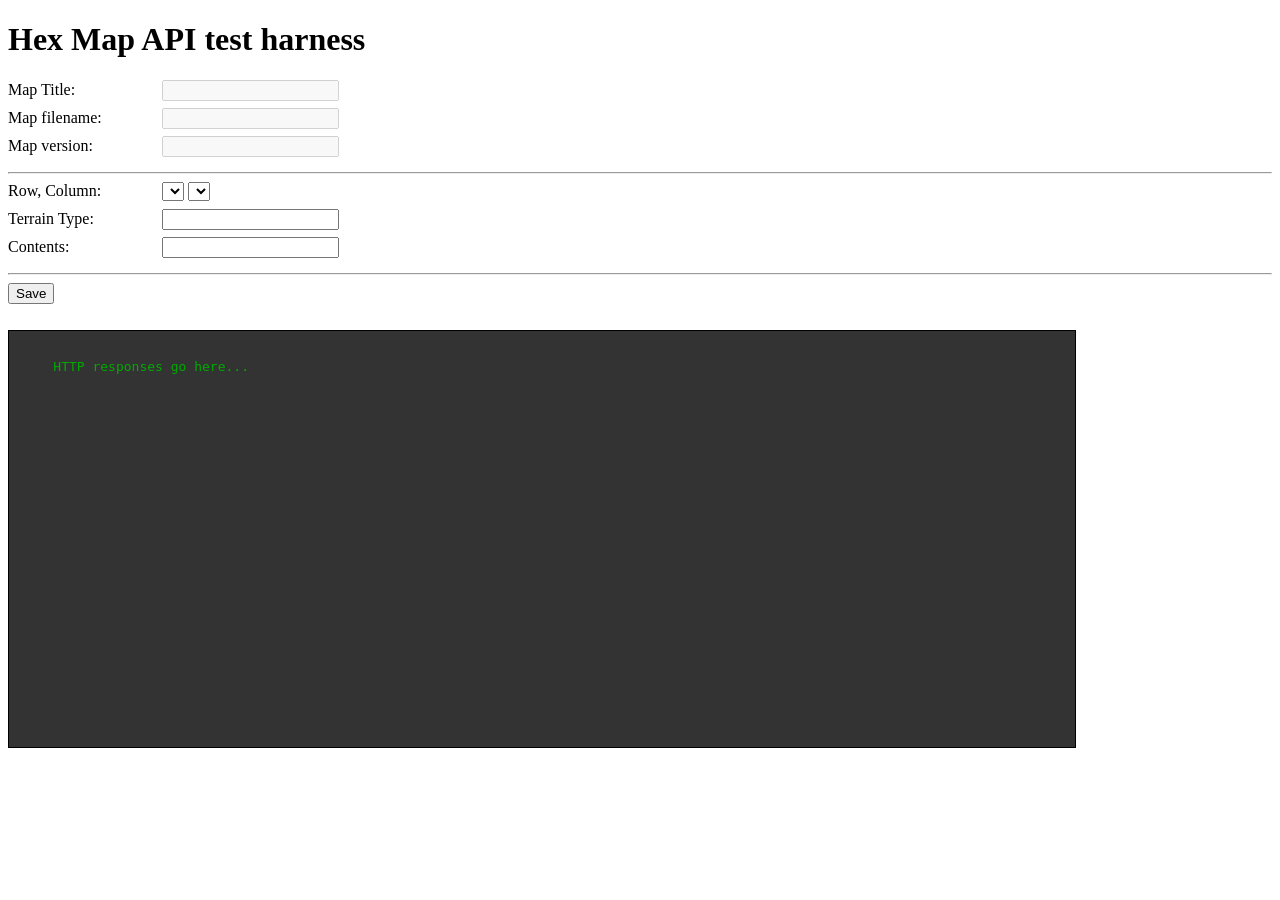
==== static/debug.html @ dce48f5c "Separated out the page to list maps and the page to debug maps" ====
<!DOCTYPE html>
<html>
<head>
  <link rel="icon" href="/favicon.ico"/>
  <title>Go service test harness</title>
  <script type="text/javascript" src="/script.js"></script>
  <style>
    #response {
      font-family: monospace;
      margin-top: 2em;
      padding: 1em;
      max-width: 80em;
      border: 1px solid black;
      height: 26lh;
      overflow: scroll;
      background-color: #333;
      color: #0A0;
      white-space: pre;
    }

    #debug-form label {
      display: inline-block;
      width: 150px;
      margin-bottom: 0.5lh;
    }
  </style>
</head>
<body>
  <h1>Hex Map API test harness</h1>

  <form id="debug-form">
    <label>Map Title:</label>
    <input id="form-map-title" name="map-title" disabled></input>
    <br>
    <label>Map filename:</label>
    <input id="form-map-name" name="map-name" disabled></input>
    <br>
    <label>Map version:</label>
    <input id="form-map-version" name="map-version" disabled></input>
    <hr>
    <label>Row, Column:</label>
    <select id="form-grid-row" name="grid-row"></select>
    <select id="form-grid-column" name="grid-column"></select>
    <br>
    <label>Terrain Type:</label>
    <input id="form-terrain-type" name="terrain-type"></input>
    <br>
    <label>Contents:</label>
    <input id="form-cell-contents" name="cell-contents"></input>
  </form>
  <hr>
  <button id="save-button">Save</button>

  <div id="response">
    HTTP responses go here...
  </div>
</body>
</html>
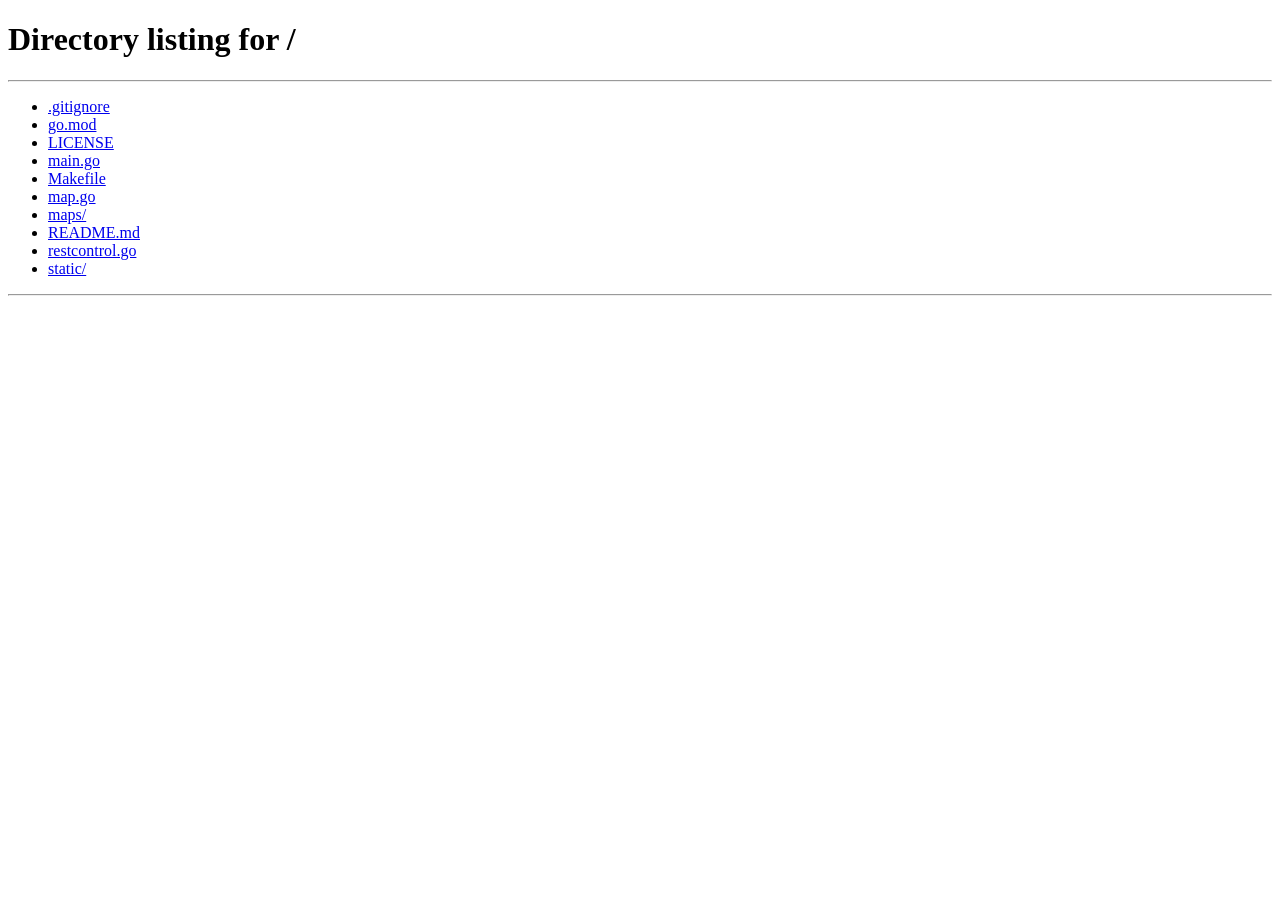
==== commit 2115f074: "separation of concerns" ====
--- a/static/debug.html
+++ b/static/debug.html
@@ -3,7 +3,7 @@
 <head>
   <link rel="icon" href="/favicon.ico"/>
   <title>Go service test harness</title>
-  <script type="text/javascript" src="/script.js"></script>
+  <script type="text/javascript" src="/map_api.js"></script>
   <style>
     #response {
       font-family: monospace;
@@ -54,5 +54,89 @@
   <div id="response">
     HTTP responses go here...
   </div>
+
+  <script>
+    document.addEventListener('DOMContentLoaded', (event) => {
+      console.debug('Script loaded')
+      const map_name = document.getElementById('form-map-name')
+      const map_title = document.getElementById('form-map-title')
+      const map_version = document.getElementById('form-map-version')
+      const grid_row = document.getElementById('form-grid-row')
+      const grid_column = document.getElementById('form-grid-column')
+      const terrain_type = document.getElementById('form-terrain-type')
+      const cell_contents = document.getElementById('form-cell-contents')
+      const response_output = document.getElementById('response')
+
+      const save_button = document.getElementById('save-button')
+
+      var mapCells = [[]]
+
+      const load_map = async function(mapName) {
+        console.log(`map '${mapName}' selected`)
+
+        const map = await loadMap(mapName);
+
+        response_output.innerHTML = JSON.stringify(map, null, 2);
+
+        map_name.value = mapName
+        map_title.value = map["title"]
+        map_version.value = map["version"]
+
+        mapCells = map["cells"]
+
+        const row_count = mapCells.length
+        const col_count = mapCells[0].length
+
+        grid_row.innerHTML = ''
+        for(let i = 0; i < row_count; i++) {
+          const newOption = new Option(i, i);
+          grid_row.add(newOption);
+        }
+        grid_column.innerHTML = ''
+        for(let i = 0; i < col_count; i++) {
+          const newOption = new Option(i, i);
+          grid_column.add(newOption);
+        }
+
+        grid_column.dispatchEvent(new Event('change'))
+      }
+
+      const cell_select_handler = async function(event) {
+        const row = grid_row.value
+        const col = grid_column.value
+        const cell = mapCells[row][col]
+
+        console.log(`Cell (${row}, ${col}) selected - ${JSON.stringify(cell)}`)
+
+        terrain_type.value = cell["type"]
+        cell_contents.value = cell["contents"]
+      }
+
+      const save_handler = async function() {
+        const response = await saveHex(
+                                map_name.value,
+                                grid_row.value,
+                                grid_column.value,
+                                terrain_type.value,
+                                cell_contents.value
+                              );
+
+        response_output.innerHTML = JSON.stringify(response, null, 2);
+
+        load_map(map_name.value)
+      }
+
+      grid_row.addEventListener('change', cell_select_handler);
+      grid_column.addEventListener('change', cell_select_handler);
+      save_button.addEventListener('click', save_handler);
+
+      const params = new URLSearchParams(window.location.hash.slice(1));
+      if (params.has('map')) {
+        load_map(params.get('map'))
+      } else {
+        window.location.href = "/";
+      }
+    })
+  </script>
 </body>
 </html>
